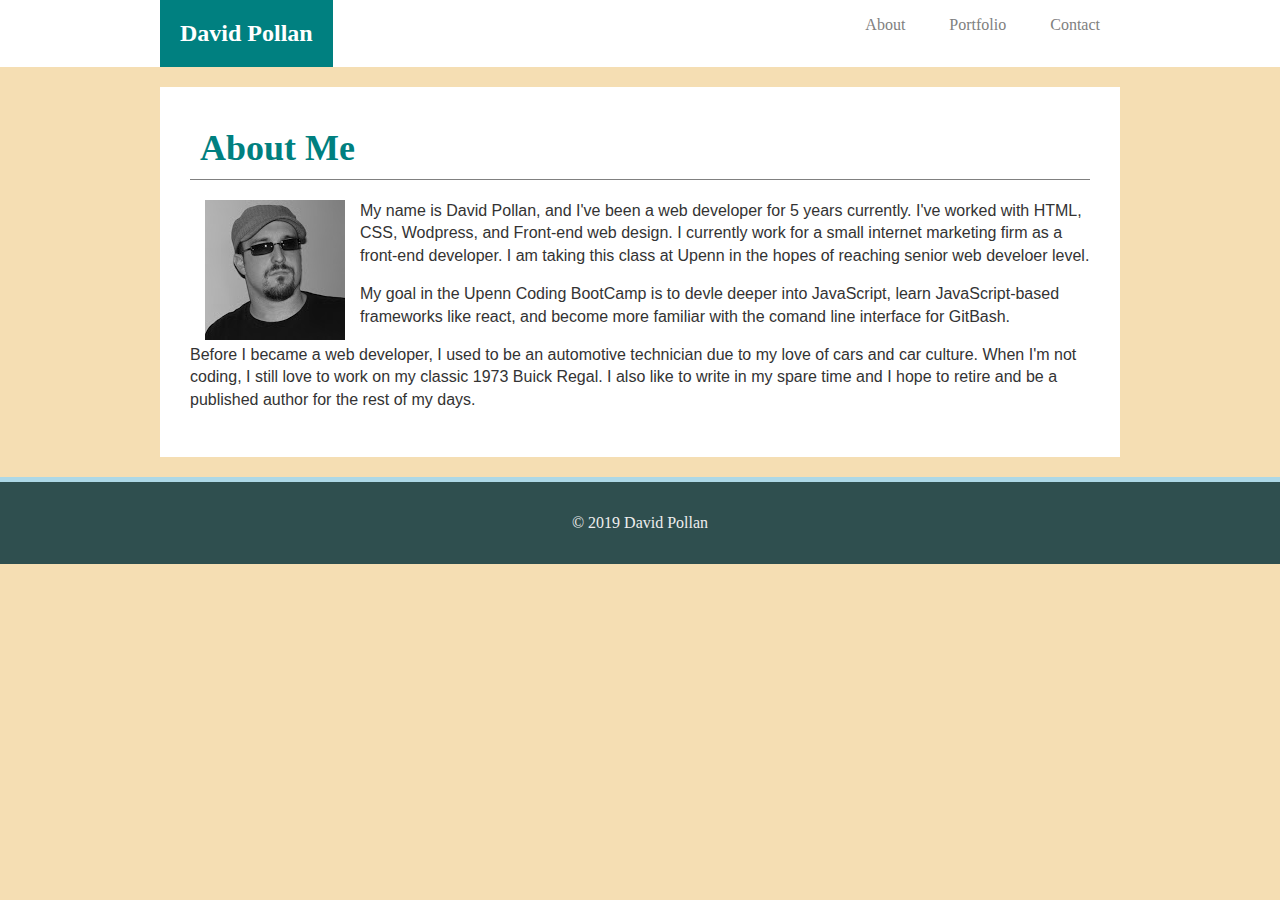
==== index.html @ fc811e47 "original html, css, and image files added" ====
<!DOCTYPE html>
<html lang="en-us">
  <head>
    <meta charset="UTF-8">
    <title>Portfolio of David Pollan</title>
    <link rel="stylesheet" type="text/css" href="assets/css/style.css">
  </head>

<body>

    <!-- Start of header section -->
    <header>
        <div class="container">
            <div id="name">David Pollan</div>
            <nav>
                <ul>
                    <li><a href="index.html">About</a></li>
                    <li><a href="portfolio.html">Portfolio</a></li>
                    <li><a href="contact.html">Contact</a></li>
                </ul>
            </nav>
        </div>
    </header>
    <!-- End of header section -->

    <!-- Start of Main Content section -->
    <div class="container">
        <div id="content">
            <div id="title"><h2>About Me</h2></div>
                <div id="image">
                    <img src="assets/images/me.jpg">
                </div>
            <p>My name is David Pollan, and I've been a web developer for 5 years currently.  I've worked with HTML, CSS, Wodpress, and 
                Front-end web design.  I currently work for a small internet marketing firm as a front-end developer.  I am taking this class at Upenn
            in the hopes of reaching senior web develoer level.</p>

            <p>My goal in the Upenn Coding BootCamp is to devle deeper into JavaScript, learn JavaScript-based frameworks like react, and become more familiar
                with the comand line interface for GitBash.
            </p>

            <p>Before I became a web developer, I used to be an automotive technician due to my love of cars and car culture.  When I'm not coding,
                I still love to work on my classic 1973 Buick Regal.  I also like to write in my spare time and I hope to retire and be a published author
                for the rest of my days.
            </p>

        </div>
    </div>
    <!-- End of Main Content section -->

    <!-- Start of Footer section -->
    <footer>
        <p>&copy; 2019 David Pollan</p>
    </footer>
     <!--End of Footer section -->

</body>
</html>
---- assets/css/style.css ----
/* ====== Universal Page Style Rules ======= */

body {
    padding: 0;
    margin: 0;
    background-color: wheat;
    }
header {
    width: 100%;
    background-color: white;
}

.container {
    width: 960px;
    margin-right: auto;
    margin-left: auto;
}

#name {
    background-color: teal;
    color: #fff;
    font-weight: bold;
    font-size: 1.5em;
    height: 100%;
    text-align: center;
    max-width: 200px;
    display: inline-block;
    margin-right: 22%;
    padding: 20px;
}

nav {display: inline-block; float: right;}

nav ul li {display: inline-block;}
nav ul li a {
    padding: 20px;
    text-align: center;
    color: gray;
    text-decoration: none;
}

nav ul li a:hover {opacity: .7;}

#content {
    margin-top: 20px;
    margin-bottom: 20px;
    min-height: 300px;
    background-color: white;
    padding: 30px;
    overflow: auto;
}

#title {
    color: teal;
    font-size: 1.5em;
    margin-bottom: 20px;
    border-bottom: 1px solid gray;
}

h2 {
    padding: 0;
    margin: 10px;
}

#title, h2 {font-family: 'Georgia', Times, 'Times New Roman', serif;}

#image {
    float: left;
    margin: 0 15px;
}

#content p {
    color: #333;
    line-height: 1.4em;
    font-family: Arial, Helvetica, sans-serif;
}

footer {
    background-color: darkslategray;
    border-top: 5px solid lightblue;
    color: #eee;
    text-align: center;
    padding: 1em;
}

/* ======= Contact Page Style Rule ========= */

input[type=text] {
    width: 100%;
    padding: 1em;
    max-width: 875px;
    margin-bottom: 20px;
}

textarea {
    width: 100%;
    padding: 1em;
    max-width: 875px;
    margin-bottom: 20px;
}

input[type=button], input[type=submit] {
    background-color: teal;
    color: #fff;
    font-size: 1.5em;
    text-align: center;
    max-width: 200px;
    padding: 15px 40px;
}

/* ======= Portfolio Page Style Rule ========= */
.portfolio-contain {
    width: 100%;
    margin-bottom: 30px;
    overflow: auto;
}

.portfolio-block {
    width: 300px; 
    height: 200px; 
    background-color: gray;
    float: left;
    margin-right: 30px;
    position: relative;
    overflow: hidden;
}

.portfolio-block img {
    width: 100%;
    max-width: 250px;
    display: block;
    margin-right: auto;
    margin-left: auto;
}

.portfolio-block-title {
    position: absolute;
    background-color: teal;
    color: #fff;
    text-align: center;
    padding: 10px;
    width: 100%;
    top: 65%;
}
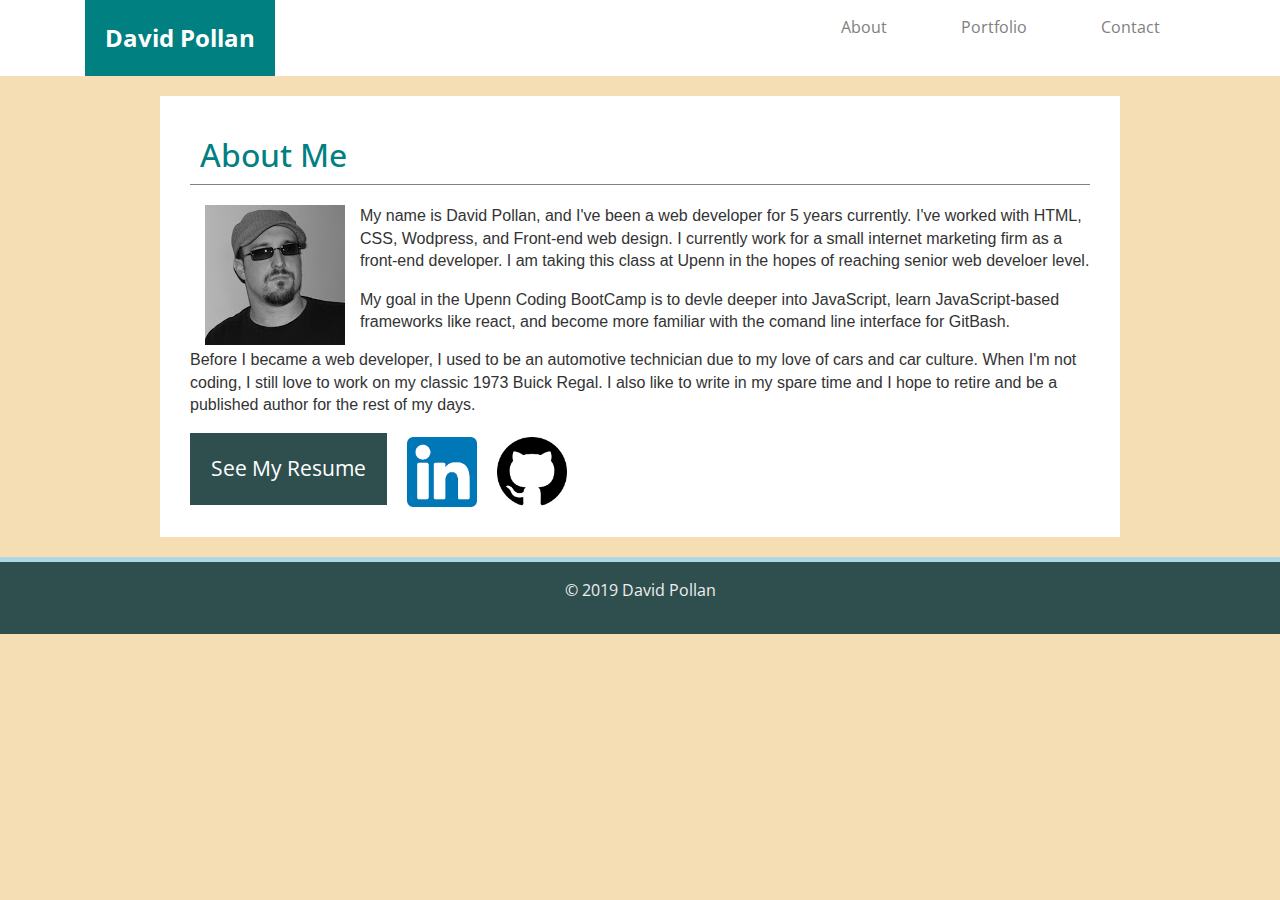
==== commit be07f233: "updating portfolio with projects" ====
--- a/index.html
+++ b/index.html
@@ -3,6 +3,8 @@
   <head>
     <meta charset="UTF-8">
     <title>Portfolio of David Pollan</title>
+    <link href="https://fonts.googleapis.com/css?family=Open+Sans:400,400i,700&display=swap" rel="stylesheet">
+    <link rel="stylesheet" href="https://stackpath.bootstrapcdn.com/bootstrap/4.3.1/css/bootstrap.min.css" integrity="sha384-ggOyR0iXCbMQv3Xipma34MD+dH/1fQ784/j6cY/iJTQUOhcWr7x9JvoRxT2MZw1T" crossorigin="anonymous">
     <link rel="stylesheet" type="text/css" href="assets/css/style.css">
   </head>
 
@@ -11,24 +13,31 @@
     <!-- Start of header section -->
     <header>
         <div class="container">
-            <div id="name">David Pollan</div>
-            <nav>
-                <ul>
-                    <li><a href="index.html">About</a></li>
-                    <li><a href="portfolio.html">Portfolio</a></li>
-                    <li><a href="contact.html">Contact</a></li>
-                </ul>
-            </nav>
+            <div class="row">
+                <div class="col-sm-12 col-md-4">
+                    <div id="name">David Pollan</div>
+                </div>
+                <div class="col-sm-12 col-md-8">
+                    <nav>
+                        <ul>
+                            <li><a href="index.html">About</a></li>
+                            <li><a href="portfolio.html">Portfolio</a></li>
+                            <li><a href="contact.html">Contact</a></li>
+                        </ul>
+                    </nav>
+                </div>
+            </div>
         </div>
     </header>
     <!-- End of header section -->
 
     <!-- Start of Main Content section -->
     <div class="container">
+        
         <div id="content">
             <div id="title"><h2>About Me</h2></div>
                 <div id="image">
-                    <img src="assets/images/me.jpg">
+                    <img alt="My Self Portrait" src="assets/images/me.jpg">
                 </div>
             <p>My name is David Pollan, and I've been a web developer for 5 years currently.  I've worked with HTML, CSS, Wodpress, and 
                 Front-end web design.  I currently work for a small internet marketing firm as a front-end developer.  I am taking this class at Upenn
@@ -43,13 +52,25 @@
                 for the rest of my days.
             </p>
 
+            <button class="resume"><a title="Download Resume" href="assets/files/David_Pollan_2020_resume.pdf">See My Resume</a></button>
+            <a title="LinkedIn" target="_blank" href="https://www.linkedin.com/in/dave-pollan-630b6163/"><img class="link-icon" alt="LinkedIn" src="assets/images/linkedin.png"></a>
+            <a title="GitHub" target="_blank" href="https://github.com/dp95000"><img class="link-icon" alt="GitHub" src="assets/images/github.png"></a>
+
         </div>
+
+
     </div>
     <!-- End of Main Content section -->
 
     <!-- Start of Footer section -->
     <footer>
-        <p>&copy; 2019 David Pollan</p>
+        <div class="container">
+            <div class="row">
+                <div class="col-md-12">
+                    <p>&copy; 2019 David Pollan</p>
+                </div>
+            </div>
+        </div>
     </footer>
      <!--End of Footer section -->
 
--- a/assets/css/style.css
+++ b/assets/css/style.css
@@ -4,16 +4,11 @@
     padding: 0;
     margin: 0;
     background-color: wheat;
+    font-family: 'Open Sans', sans-serif;
     }
 header {
     width: 100%;
     background-color: white;
-}
-
-.container {
-    width: 960px;
-    margin-right: auto;
-    margin-left: auto;
 }
 
 #name {
@@ -23,15 +18,11 @@
     font-size: 1.5em;
     height: 100%;
     text-align: center;
-    max-width: 200px;
-    display: inline-block;
-    margin-right: 22%;
     padding: 20px;
 }
 
-nav {display: inline-block; float: right;}
-
-nav ul li {display: inline-block;}
+ul {margin-bottom: 0;}
+nav ul li {display: inline-block; padding: 15px;}
 nav ul li a {
     padding: 20px;
     text-align: center;
@@ -42,7 +33,10 @@
 nav ul li a:hover {opacity: .7;}
 
 #content {
+    max-width: 960px;
     margin-top: 20px;
+    margin-right: auto;
+    margin-left: auto;
     margin-bottom: 20px;
     min-height: 300px;
     background-color: white;
@@ -62,8 +56,6 @@
     margin: 10px;
 }
 
-#title, h2 {font-family: 'Georgia', Times, 'Times New Roman', serif;}
-
 #image {
     float: left;
     margin: 0 15px;
@@ -83,7 +75,32 @@
     padding: 1em;
 }
 
-/* ======= Contact Page Style Rule ========= */
+button.resume {
+    background-color: darkslategray;
+    color: #eee;
+    text-align: center;
+    padding: 1em;
+    border: none;
+    font-size: 1.3em;
+}
+
+button.resume a {
+    color: #fff;
+    text-decoration: none;
+}
+
+button.resume:hover {
+    text-decoration: none;
+    opacity: .8;
+}
+
+img.link-icon {
+    height: 70px;
+    margin-top: 0px;
+    margin-left: 1em;
+}
+
+/* ======= Contact Page Style Rules ========= */
 
 input[type=text] {
     width: 100%;
@@ -108,10 +125,8 @@
     padding: 15px 40px;
 }
 
-/* ======= Portfolio Page Style Rule ========= */
+/* ======= Portfolio Page Style Rules ========= */
 .portfolio-contain {
-    width: 100%;
-    margin-bottom: 30px;
     overflow: auto;
 }
 
@@ -119,7 +134,6 @@
     width: 300px; 
     height: 200px; 
     background-color: gray;
-    float: left;
     margin-right: 30px;
     position: relative;
     overflow: hidden;
@@ -141,4 +155,92 @@
     padding: 10px;
     width: 100%;
     top: 65%;
-}
+    left: 0%;
+}
+
+.github-button {
+    background-color: teal;
+    color: #fff;
+    text-align: center;
+    padding: 10px;
+}
+
+.github-button:hover {
+    opacity: .8;
+    text-decoration: none; 
+    color: #fff;
+}
+
+a.github-button {
+    color: #fff; 
+    margin-top: 15px;
+    display: block;
+    font-size: 1.2em;
+    max-width: 200px;
+    margin-left: auto;
+    margin-right: auto;
+}
+
+.webapp {
+    border: 1px solid black;
+    padding: 2em;
+}
+
+.webapp img {
+    width: 100%;
+    margin-bottom: 30px;
+    -webkit-box-shadow: -1px 3px 14px 0px rgba(0,0,0,0.75);
+    -moz-box-shadow: -1px 3px 14px 0px rgba(0,0,0,0.75);
+    box-shadow: -1px 3px 14px 0px rgba(0,0,0,0.75);
+}
+
+.webapp-title {
+    background-color: teal;
+    color: #fff;
+    text-align: center;
+    padding: 10px;
+    width: 100%;
+    top: 65%;
+    left: 0%;
+}
+
+/* ======= Mobile Responsive Style Rules ========= */
+
+@media (max-width: 640px) {
+    #name {
+        width: 100%;
+        margin-right: 22%;
+        padding: 20px;
+    }
+    nav {text-align: center;}
+    header .container {
+        max-width: 100%!important;
+        margin: 0!important;
+        padding: 0!important;
+    }
+    .portfolio-block {margin-bottom: 30px;}
+}
+
+@media (min-width: 641px) and (max-width: 768px) {
+    nav {text-align: center;}
+    header .container {
+        max-width: 100%!important;
+        margin: 0!important;
+        padding: 0!important;
+    }
+    .portfolio-block {margin-bottom: 30px;}
+}
+
+@media (min-width: 769px) and (max-width: 979px) {
+    .portfolio-contain {margin-bottom: 30px;}
+}
+
+@media (min-width: 980px) {
+    #name {
+        max-width: 200px;
+        display: inline-block;
+        margin-right: 22%;
+    }
+    nav {float: right;}
+    .portfolio-contain {margin-bottom: 30px;}
+}